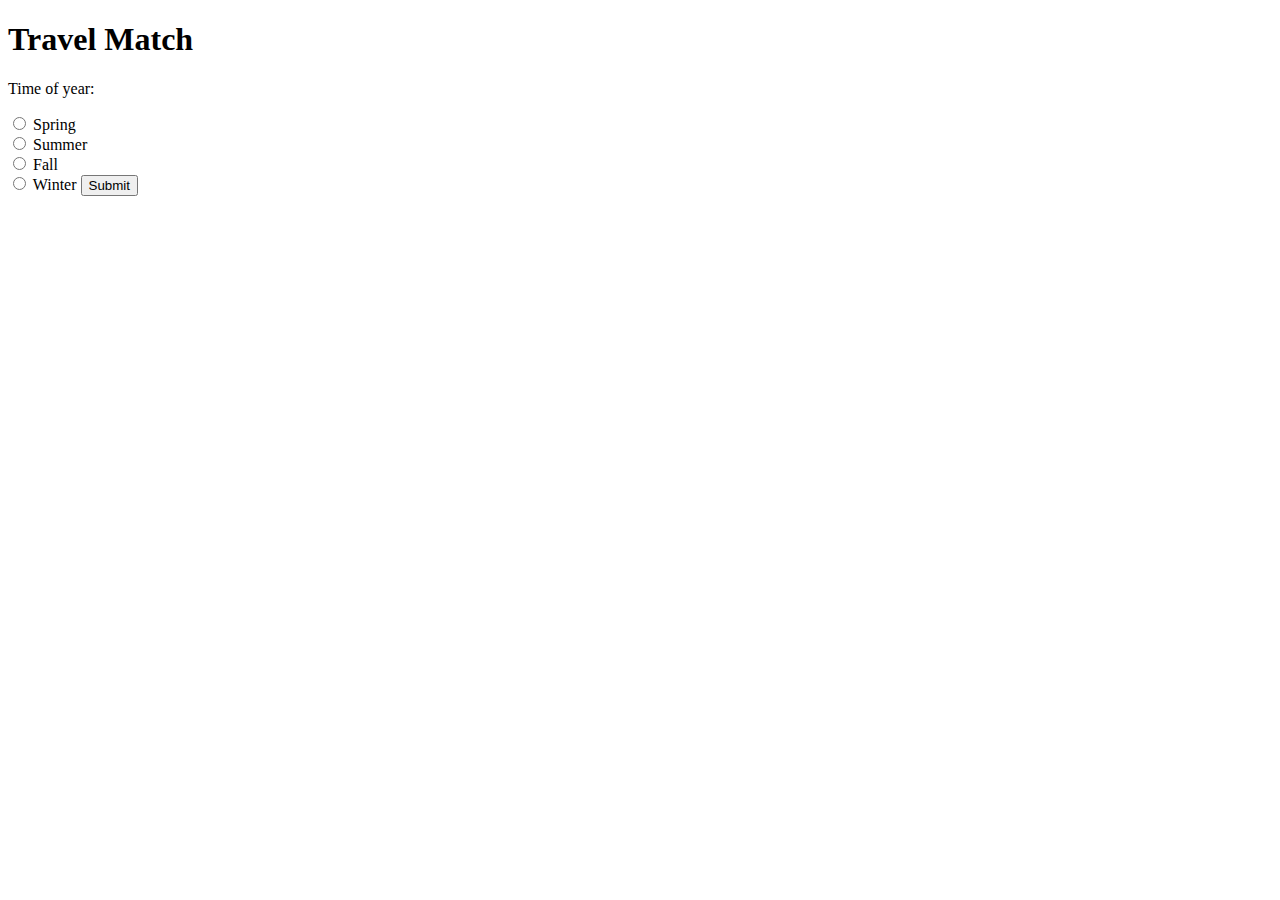
==== src/main/webapp/index.html @ 28fcb837 "Add result for user without reading from JSON" ====
<!DOCTYPE html>
<html>
  <head>
    <meta charset="UTF-8">
    <title>Travel App</title>
    <link rel="stylesheet" href="style.css">
    <script src="script.js"></script>
  </head>
  <body>
    <div id="content">
      <h1>Travel Match</h1>
      <form onsubmit="return results();">
            <p>Time of year:</p>
            <input type="radio" id="spring" name="season" value="spring">
            <label for="spring">Spring</label><br>
            <input type="radio" id="summer" name="season" value="summer">
            <label for="summer">Summer</label><br>
            <input type="radio" id="fall" name="season" value="fall">
            <label for="fall">Fall</label><br>
            <input type="radio" id="winter" name="season" value="winter">
            <label for="winter">Winter</label>
            <input id="submit" type="submit" value="Submit">
      </form>
      <script>
          function results(){
              document.write("<p>Based On Your Answers You Should Visit</p>");
              document.write("<h1>CANCUN</h1>");

          }
      </script>

   
    </div>
  </body>
</html>
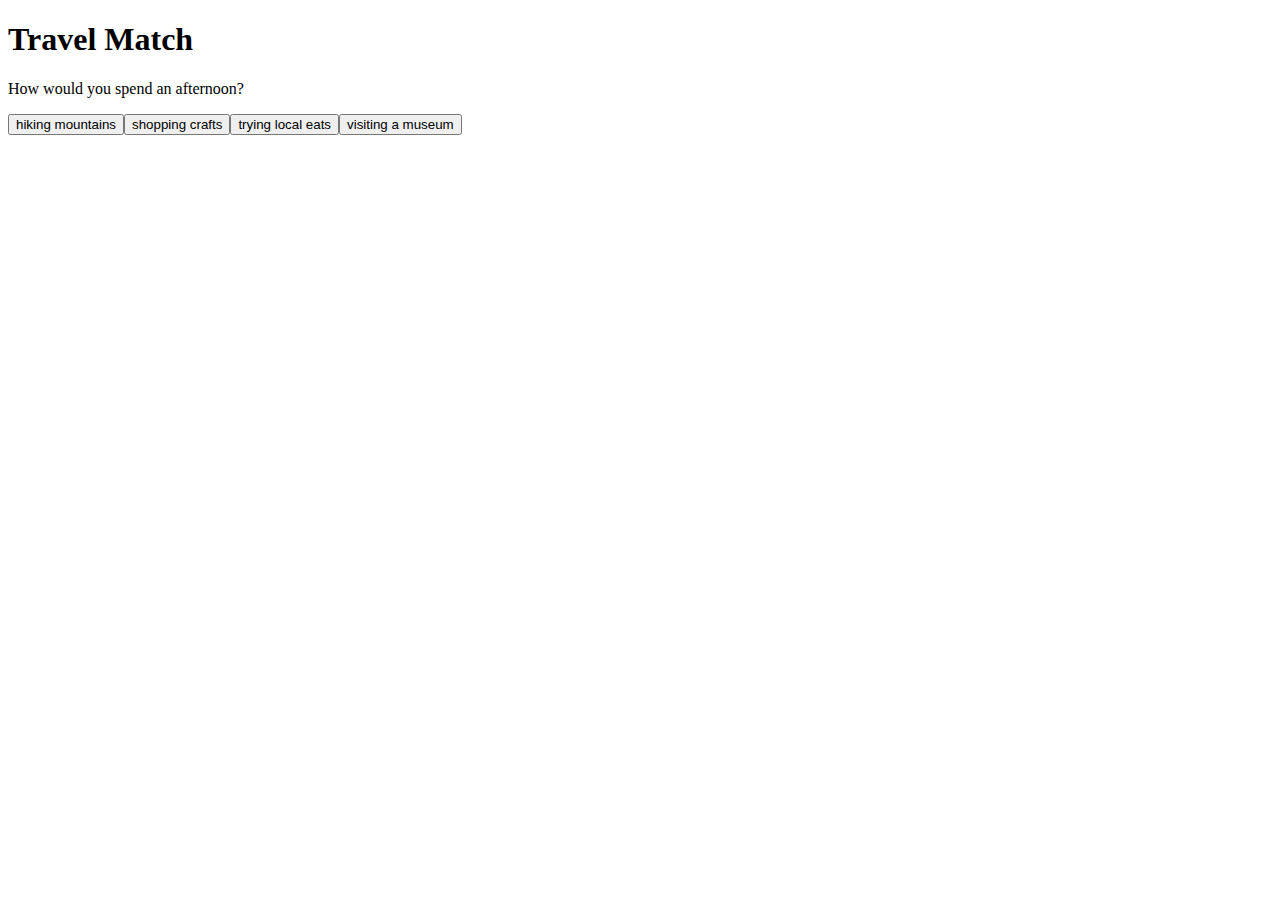
==== commit d05e1a29: "make multipage quiz with js from json placeholder" ====
--- a/src/main/webapp/index.html
+++ b/src/main/webapp/index.html
@@ -6,30 +6,12 @@
     <link rel="stylesheet" href="style.css">
     <script src="script.js"></script>
   </head>
-  <body>
+  <body onload="onLoad()">
     <div id="content">
       <h1>Travel Match</h1>
-      <form onsubmit="return results();">
-            <p>Time of year:</p>
-            <input type="radio" id="spring" name="season" value="spring">
-            <label for="spring">Spring</label><br>
-            <input type="radio" id="summer" name="season" value="summer">
-            <label for="summer">Summer</label><br>
-            <input type="radio" id="fall" name="season" value="fall">
-            <label for="fall">Fall</label><br>
-            <input type="radio" id="winter" name="season" value="winter">
-            <label for="winter">Winter</label>
-            <input id="submit" type="submit" value="Submit">
+      <form id="quiz">
+          
       </form>
-      <script>
-          function results(){
-              document.write("<p>Based On Your Answers You Should Visit</p>");
-              document.write("<h1>CANCUN</h1>");
-
-          }
-      </script>
-
-   
     </div>
   </body>
 </html>
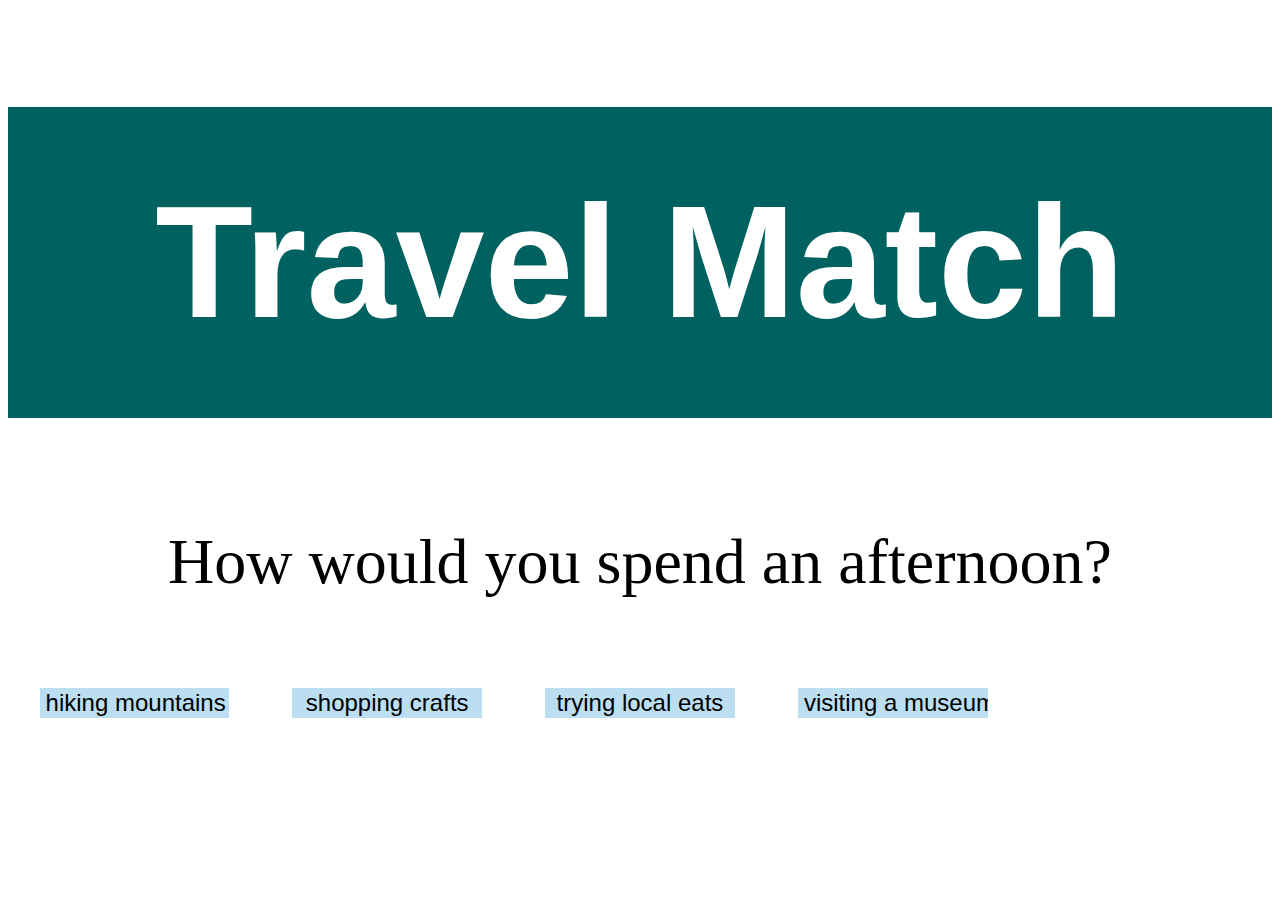
==== commit 13defe6b: "add more information to results page" ====
--- a/src/main/webapp/index.html
+++ b/src/main/webapp/index.html
@@ -1,17 +1,22 @@
 <!DOCTYPE html>
 <html>
   <head>
+      <link rel="preconnect" href="https://fonts.gstatic.com"> 
+    <link href="https://fonts.googleapis.com/css2?family=Raleway:wght@300;400;500&family=Staatliches&display=swap" rel="stylesheet">
     <meta charset="UTF-8">
     <title>Travel App</title>
     <link rel="stylesheet" href="style.css">
     <script src="script.js"></script>
   </head>
+
   <body onload="onLoad()">
     <div id="content">
       <h1>Travel Match</h1>
+      
       <form id="quiz">
           
       </form>
+      
     </div>
   </body>
 </html>
--- a/src/main/webapp/style.css
+++ b/src/main/webapp/style.css
@@ -0,0 +1,46 @@
+#content {
+  margin-left: auto;
+  margin-right: auto;
+  size:80%;
+}
+
+h1 {
+  background-color: #006161;
+  padding: 5%;
+  text-align: center;
+  font-family: Helvetica;
+  color: white;
+  font-size:10em;
+}
+
+h3 {
+  text-align: center;
+  font-family: Helvetica;
+  font-size:7em;
+}
+
+p {
+  text-align: center;
+    font-size:4em;
+}
+
+.nextButton{
+  width: 15%;
+  height:7%;
+  background-color: #bbdef0;
+  border: none;
+  text-align: center;
+  display: inline-block;
+  font-size: 1.5em;
+  margin: 2% 2.5%;
+  cursor: pointer;
+  justify-content:center;
+}
+
+#img {
+  margin:auto;
+  border: 2% solid #ddd;
+  border-radius: 4%;
+  padding: 5%;
+  width: 30%;
+}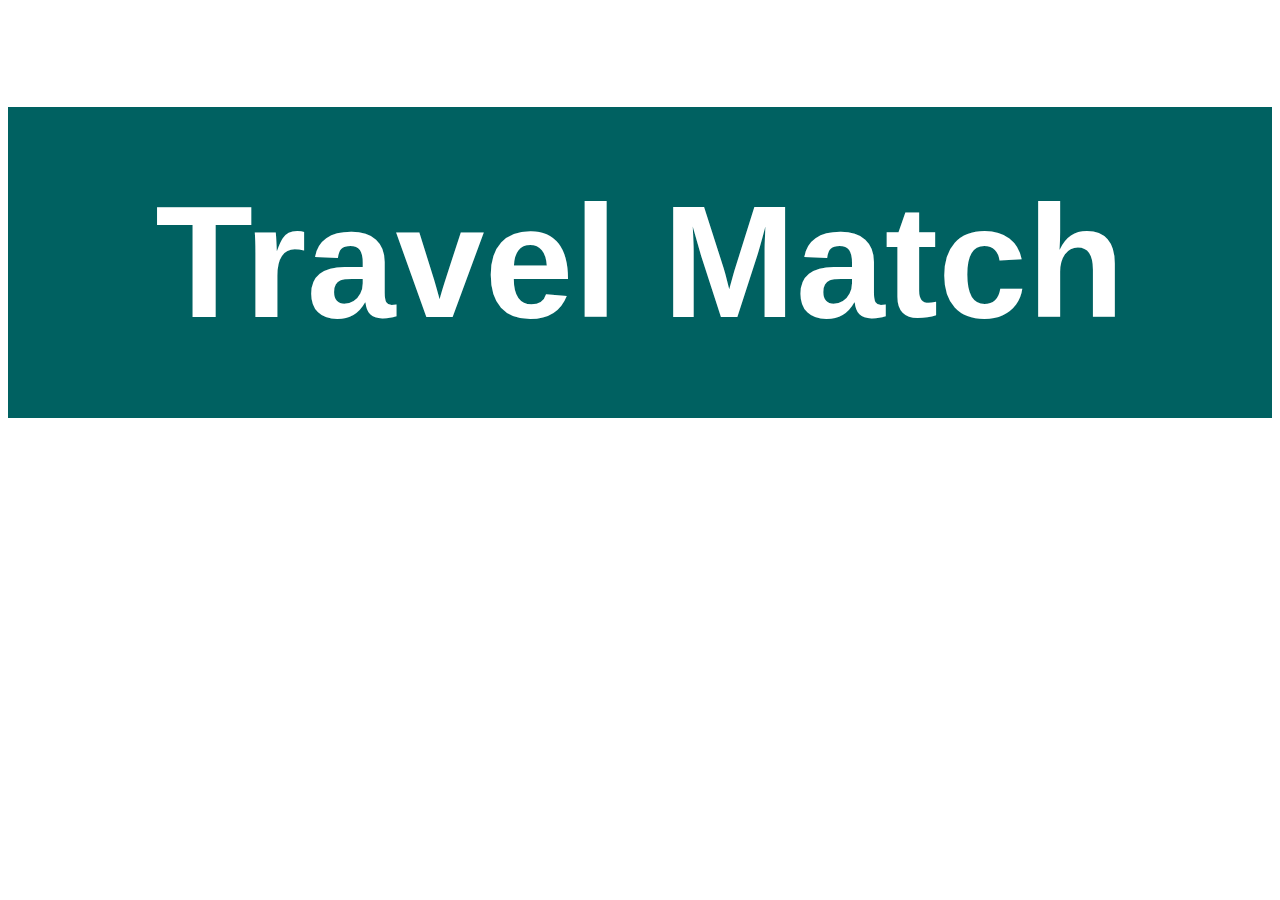
==== commit d49c212a: "sendUserAnswers now gets information from the client." ====
--- a/src/main/webapp/index.html
+++ b/src/main/webapp/index.html
@@ -2,21 +2,20 @@
 <html>
   <head>
       <link rel="preconnect" href="https://fonts.gstatic.com"> 
-    <link href="https://fonts.googleapis.com/css2?family=Raleway:wght@300;400;500&family=Staatliches&display=swap" rel="stylesheet">
+<link href="https://fonts.googleapis.com/css2?family=Raleway:wght@300;400;500&family=Staatliches&display=swap" rel="stylesheet">
     <meta charset="UTF-8">
     <title>Travel App</title>
     <link rel="stylesheet" href="style.css">
     <script src="script.js"></script>
   </head>
-
   <body onload="onLoad()">
     <div id="content">
       <h1>Travel Match</h1>
-      
       <form id="quiz">
           
       </form>
       
     </div>
+    <iframe name="dummyframe" id="dummyframe" style="display: none;"></iframe>
   </body>
 </html>
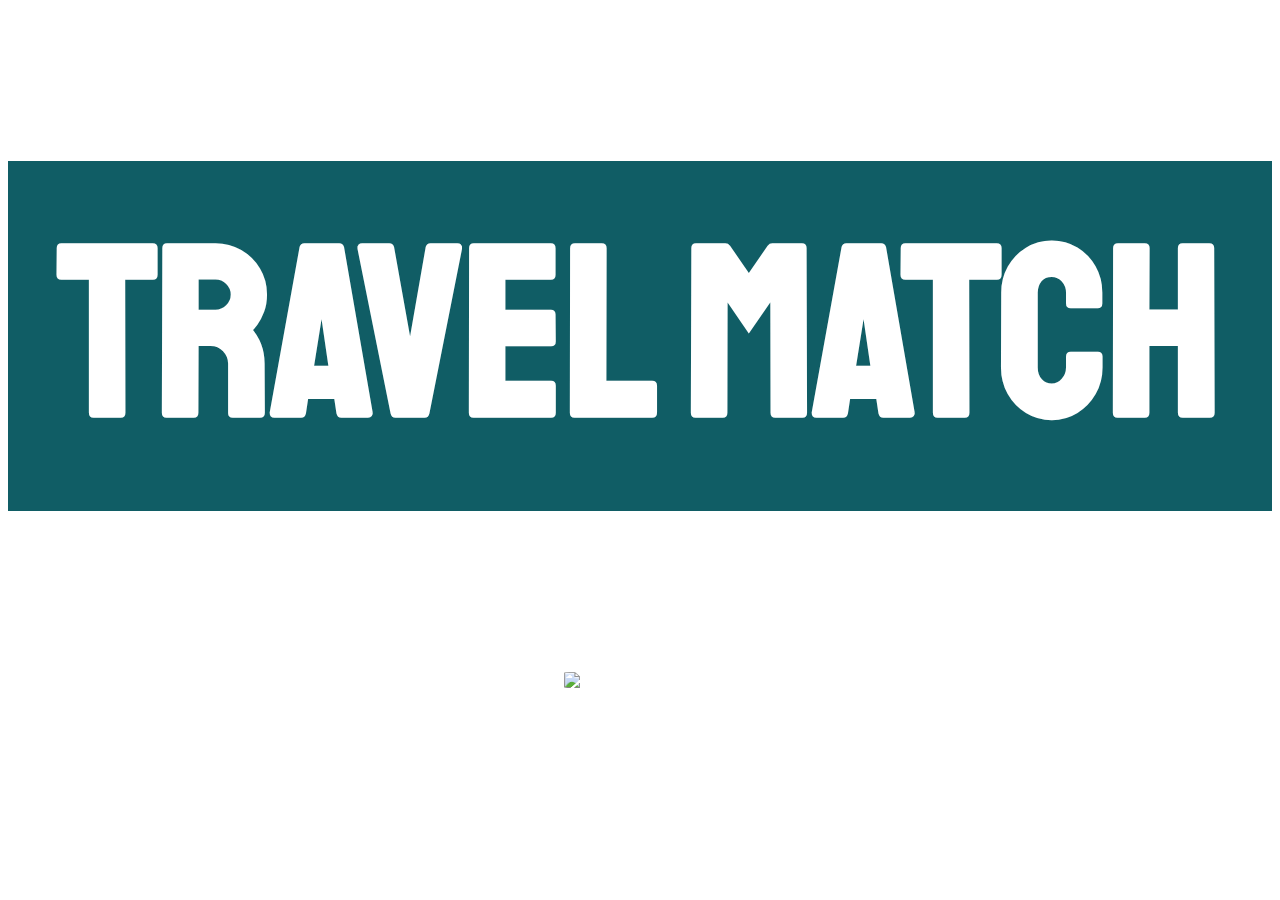
==== commit 56530d1b: "Style changes" ====
--- a/src/main/webapp/index.html
+++ b/src/main/webapp/index.html
@@ -1,8 +1,8 @@
 <!DOCTYPE html>
 <html>
   <head>
-      <link rel="preconnect" href="https://fonts.gstatic.com"> 
-<link href="https://fonts.googleapis.com/css2?family=Raleway:wght@300;400;500&family=Staatliches&display=swap" rel="stylesheet">
+    <link rel="preconnect" href="https://fonts.gstatic.com"> 
+    <link href="https://fonts.googleapis.com/css2?family=Raleway&family=Staatliches&display=swap" rel="stylesheet">
     <meta charset="UTF-8">
     <title>Travel App</title>
     <link rel="stylesheet" href="style.css">
@@ -10,12 +10,13 @@
   </head>
   <body onload="onLoad()">
     <div id="content">
-      <h1>Travel Match</h1>
+      <h1> Travel Match</h1>
       <form id="quiz">
           
       </form>
       
     </div>
-    <iframe name="dummyframe" id="dummyframe" style="display: none;"></iframe>
   </body>
+  <img src="images/logo_transparent.png" class="imgBottomLogo" /> 
 </html>
+
--- a/src/main/webapp/style.css
+++ b/src/main/webapp/style.css
@@ -5,42 +5,45 @@
 }
 
 h1 {
-  background-color: #006161;
-  padding: 5%;
+  background-color: #105D65;
+  padding: 2%;
   text-align: center;
-  font-family: Helvetica;
+  font-family: 'Staatliches', cursive;
   color: white;
-  font-size:10em;
+  font-size:15em;
 }
 
 h3 {
   text-align: center;
-  font-family: Helvetica;
+  font-family: 'Raleway', sans-serif;
   font-size:7em;
 }
 
 p {
   text-align: center;
-    font-size:4em;
+  font-size:4em;
+  font-family: 'Raleway', sans-serif;
 }
 
 .nextButton{
-  width: 15%;
+  width: 20%;
   height:7%;
-  background-color: #bbdef0;
+  background-color: #f29f05;
   border: none;
   text-align: center;
   display: inline-block;
-  font-size: 1.5em;
+  font-size: 2em;
   margin: 2% 2.5%;
   cursor: pointer;
   justify-content:center;
+  font-family: 'Raleway', sans-serif;
 }
-
-#img {
-  margin:auto;
+.imgBottomLogo {
   border: 2% solid #ddd;
   border-radius: 4%;
-  padding: 5%;
-  width: 30%;
+  padding: 0%;
+  width:12%;
+  display: block;
+  margin-left: auto;
+  margin-right: auto;
 }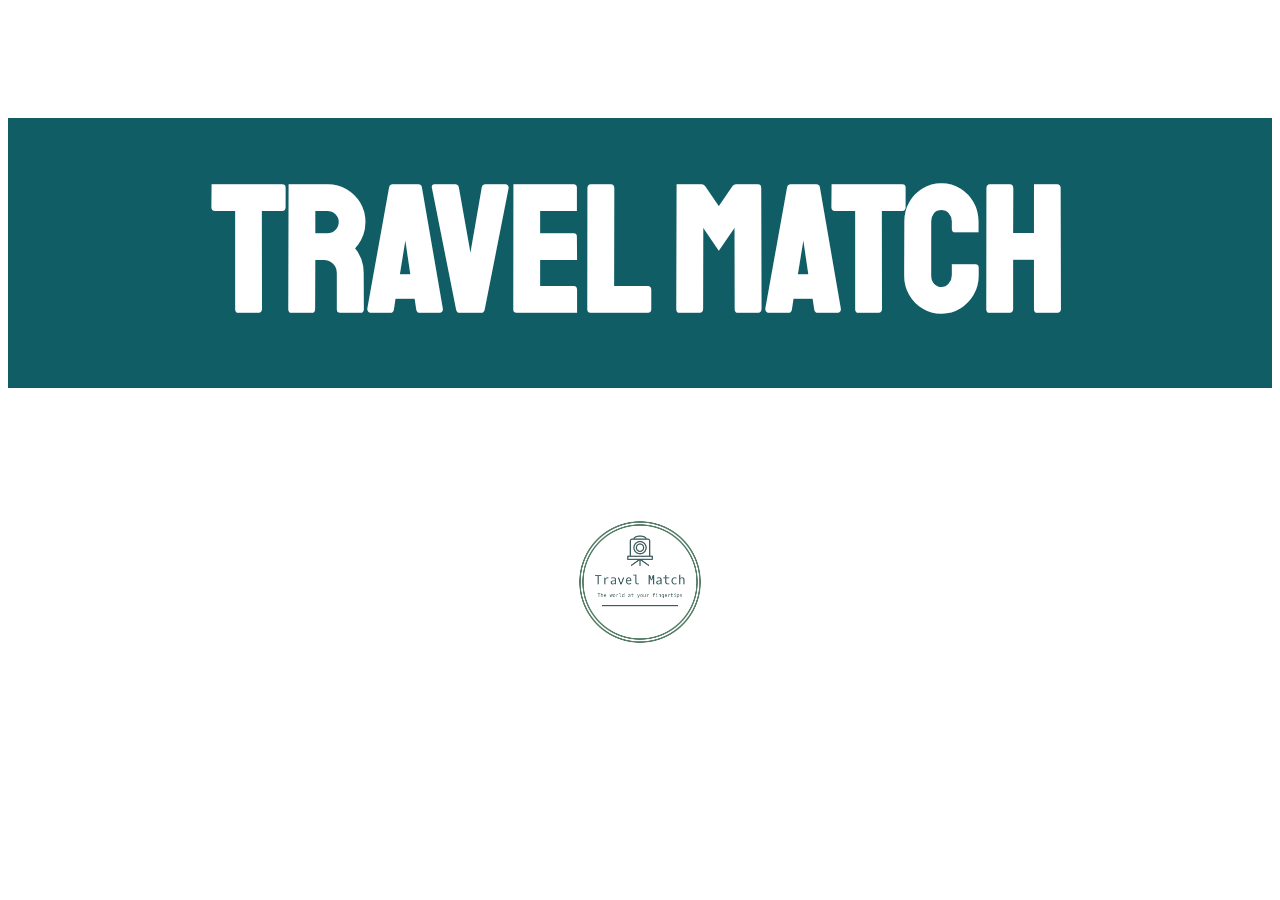
==== commit f261a4c3: "Version of app from Monday meeting" ====
--- a/src/main/webapp/index.html
+++ b/src/main/webapp/index.html
@@ -10,12 +10,13 @@
   </head>
   <body onload="onLoad()">
     <div id="content">
-      <h1> Travel Match</h1>
+      <h1>Travel Match</h1>
       <form id="quiz">
           
       </form>
       
     </div>
+    <iframe name="dummyframe" id="dummyframe" style="display: none;"></iframe>
   </body>
   <img src="images/logo_transparent.png" class="imgBottomLogo" /> 
 </html>
--- a/src/main/webapp/style.css
+++ b/src/main/webapp/style.css
@@ -10,7 +10,7 @@
   text-align: center;
   font-family: 'Staatliches', cursive;
   color: white;
-  font-size:15em;
+  font-size:11em;
 }
 
 h3 {
@@ -21,7 +21,7 @@
 
 p {
   text-align: center;
-  font-size:4em;
+  font-size:2em;
   font-family: 'Raleway', sans-serif;
 }
 
